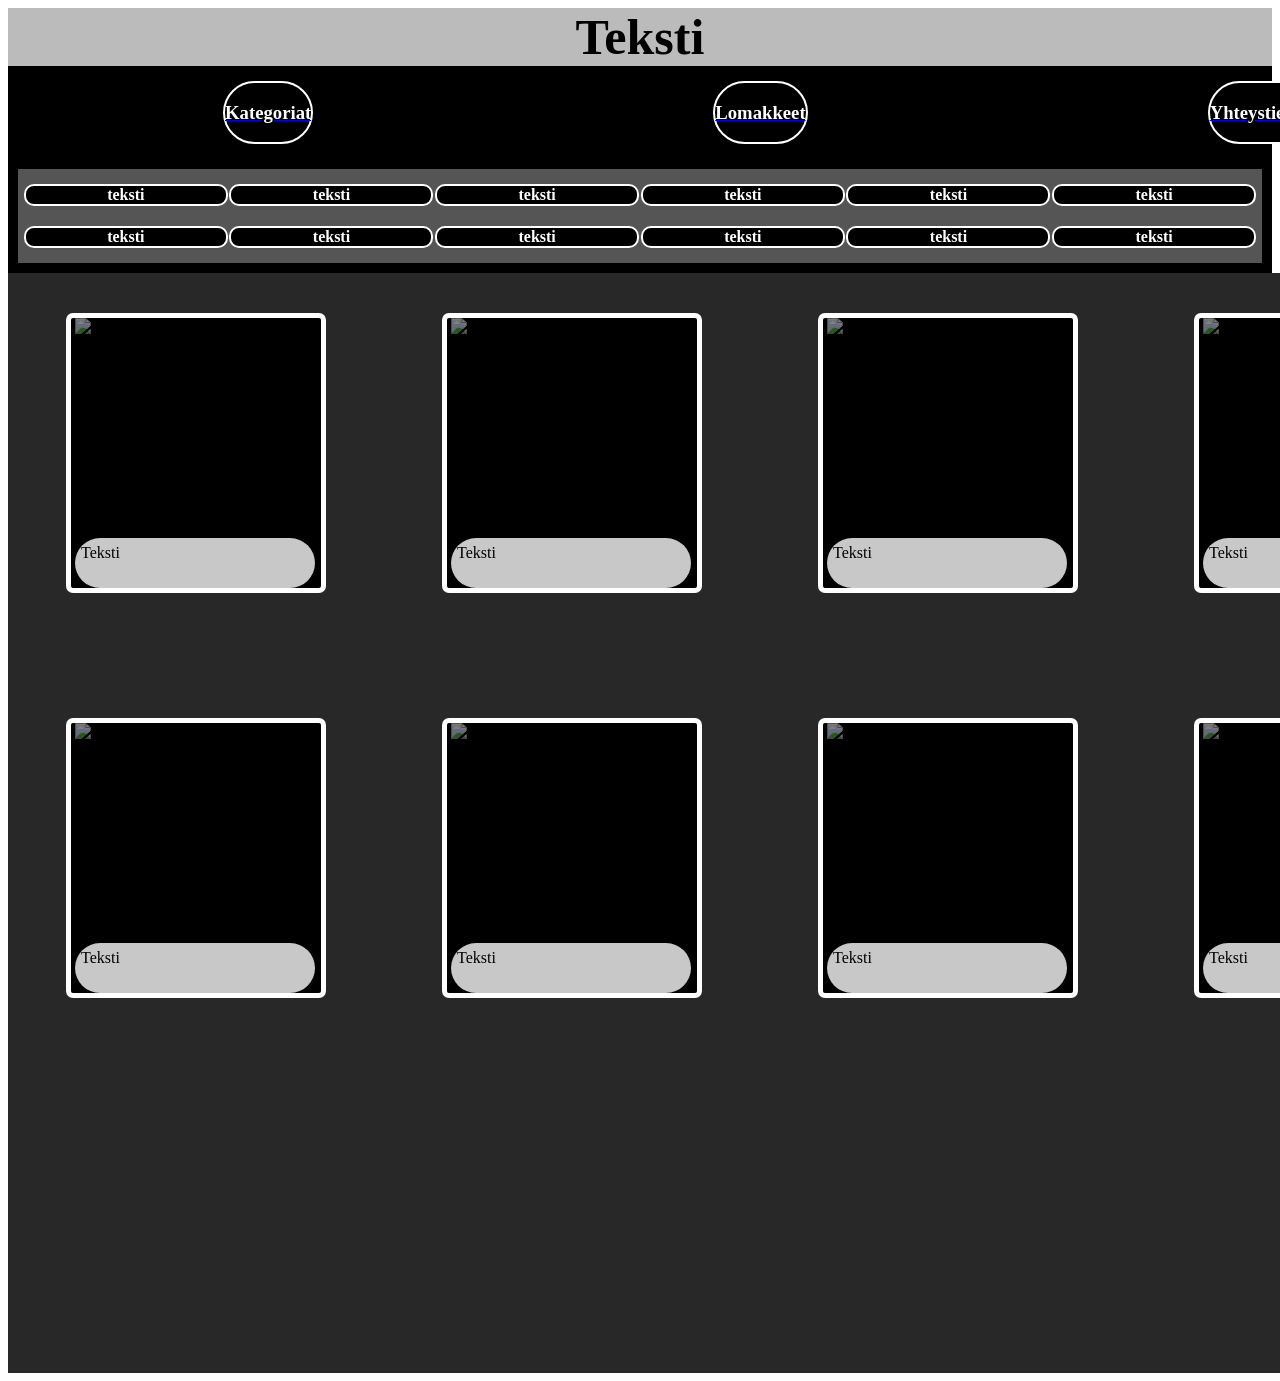
==== harjoitus2/harjoitus2.html @ 59836aa8 "Add files via upload" ====
<!DOCTYPE html>
<html lang="en">
<head>
    <meta charset="UTF-8">
    <meta name="viewport" content="width=device-width, initial-scale=1.0">
    <title>Document</title>
    <link rel="stylesheet" href="style2.css">
</head>
<body>
    <header>
        <h1>Teksti</h1>    
    </header>
    <main>
        <div class="container">
            <a href="#"><div class="valikko">
              <h3>Kategoriat</h3>
            </div></a>
            <a href="#"><div class="valikko">
              <h3>Lomakkeet</h3>
            </div></a>
            <a href="#"><div class="valikko">
              <h3>Yhteystiedot</h3>
            </div></a>
        </div>
        <div class="sivusto">
          <div><h4>teksti</h4></div>
          <div><h4>teksti</h4></div>
          <div><h4>teksti</h4></div>
          <div><h4>teksti</h4></div>
          <div><h4>teksti</h4></div>
          <div><h4>teksti</h4></div>
          <div><h4>teksti</h4></div>
          <div><h4>teksti</h4></div>
          <div><h4>teksti</h4></div>
          <div><h4>teksti</h4></div>
          <div><h4>teksti</h4></div>
          <div><h4>teksti</h4></div>
        </div>
          <div class="box">
            <div class="box1">
              <div class="box3">
                <a href="tuote1.html"><img src="https://th.bing.com/th/id/OIP.sVzLbSEBRapDJQdPud3T0gHaDt?w=322&h=175&c=7&r=0&o=7&pid=1.7&rm=3" alt="OIP"></a>
              </div>
              <p>Teksti</p>
            </div>
            <div class="box1">
              <div class="box3">
                <a href="tuote1.html"><img src="https://th.bing.com/th/id/OIP.sVzLbSEBRapDJQdPud3T0gHaDt?w=322&h=175&c=7&r=0&o=7&pid=1.7&rm=3" alt="OIP"></a>
              </div>
              <p>Teksti</p>
            </div>
            <div class="box1">
              <div class="box3">
                <a href="tuote1.html"><img src="https://th.bing.com/th/id/OIP.sVzLbSEBRapDJQdPud3T0gHaDt?w=322&h=175&c=7&r=0&o=7&pid=1.7&rm=3" alt="OIP"></a>
              </div>
              <p>Teksti</p>
            </div>
            <div class="box1">
              <div class="box3">
                <a href="tuote1.html"><img src="https://th.bing.com/th/id/OIP.sVzLbSEBRapDJQdPud3T0gHaDt?w=322&h=175&c=7&r=0&o=7&pid=1.7&rm=3" alt="OIP"></a>
              </div>
              <p>Teksti</p>
            </div>
            <div class="box1">
              <div class="box3">
                <a href="tuote1.html"><img src="https://th.bing.com/th/id/OIP.sVzLbSEBRapDJQdPud3T0gHaDt?w=322&h=175&c=7&r=0&o=7&pid=1.7&rm=3" alt="OIP"></a>
              </div>
              <p>Teksti</p>
            </div>
            <div class="box2">
              <div class="box3">
                <a href="tuote1.html"><img src="https://th.bing.com/th/id/OIP.sVzLbSEBRapDJQdPud3T0gHaDt?w=322&h=175&c=7&r=0&o=7&pid=1.7&rm=3" alt="OIP"></a>
              </div>
              <p>Teksti</p>
            </div>
            <div class="box2">
              <div class="box3">
                <a href="tuote1.html"><img src="https://th.bing.com/th/id/OIP.sVzLbSEBRapDJQdPud3T0gHaDt?w=322&h=175&c=7&r=0&o=7&pid=1.7&rm=3" alt="OIP"></a>
              </div>
              <p>Teksti</p>
            </div>
            <div class="box2">
              <div class="box3">
                <a href="tuote1.html"><img src="https://th.bing.com/th/id/OIP.sVzLbSEBRapDJQdPud3T0gHaDt?w=322&h=175&c=7&r=0&o=7&pid=1.7&rm=3" alt="OIP"></a>
              </div>
              <p>Teksti</p>
            </div>
            <div class="box2">
              <div class="box3">
                <a href="tuote1.html"><img src="https://th.bing.com/th/id/OIP.sVzLbSEBRapDJQdPud3T0gHaDt?w=322&h=175&c=7&r=0&o=7&pid=1.7&rm=3" alt="OIP"></a>
              </div>
              <p>Teksti</p>
            </div>
            <div class="box2">
              <div class="box3">
                <a href="tuote1.html"><img src="https://th.bing.com/th/id/OIP.sVzLbSEBRapDJQdPud3T0gHaDt?w=322&h=175&c=7&r=0&o=7&pid=1.7&rm=3" alt="OIP"></a>
              </div>
              <p>Teksti</p>
            </div>
          </div> 
    </main>
    <footer>
    </footer>
</body>
</html>
---- harjoitus2/style2.css ----
header {
    text-align: center;
    background-color: rgb(187, 187, 187);
    margin-left: auto;
    margin-right: auto;
}
h1 {
    margin: 0;
    font-size: 50px;
}
.valikko {
    background-color: black;
    color: white;
    text-align: center;
    margin-left: 200px;
    margin-right: 200px;
    border-radius: 100px;
    border-style: solid;
    border-width: 2px;
    border-color: white;
}
.valikko:hover {
    background-color: rgb(40, 40, 40);
}
.container {
    margin-left: auto;
    margin-right: auto;
    background-color: black;
    padding: 15px;
    display: grid;
    grid-template-columns: repeat(3, 1fr);
}
.sivusto {
    background-color: rgba(85, 85, 85);
    margin-left: auto;
    margin-right: auto;
    display: grid;
    grid-template-columns: repeat(6, 1fr);
    text-align: center;
    border-style: solid;
    border-width: 10px;
    border-color: black;
    padding: 5px;
    color: white;
}
.sivusto h4 {
    background-color: rgb(0, 0, 0);
    border-radius: 10px;
    border-width: 2px;
    border-style: solid;
    border-color: white;
    max-width: 200px;
    margin-top: 10px;
    margin-bottom: 10px;
    margin-left: auto;
    margin-right: auto;
}
.sivusto h4:hover {
    background-color: rgb(40, 40, 40);
    transform: scale(1.1,1.1);
}
.sivusto h4:active {
    transform: scale(1,1);
}
.box {
    margin-left: auto;
    margin-right: auto;
    display: grid;
    grid-template-columns: repeat(5, 1fr);
    width: 1880px;
    height: 1100px;
    background-color: rgb(40, 40, 40);
}
.box1 {
    height: 270px;
    width: 250px;
    background-color: black;
    margin-top: 40px;
    margin-left: auto;
    margin-right: auto;
    border-radius: 7px;
    border-style: solid;
    border-width: 5px;
    border-color: white;
}
.box1:hover {
    border-color: grey;
    transform: scale(1.05,1.05);
}
.box1:active {
    transform: scale(1,1);
}
.box2:hover {
    border-color: grey;
    transform: scale(1.05,1.05);
}
.box2:active {
    transform: scale(1,1);
}
.box2 {
    height: 270px;
    width: 250px;
    background-color: black;
    margin-top: -250px;
    margin-left: auto;
    margin-right: auto;
    border-radius: 7px;
    border-style: solid;
    border-width: 5px;
    border-color: white;
}
.box3 a {
    color: black;
    text-align: start;
    margin-left: 10px;
    margin-top: 230px;
    font-size: 20px;
    text-decoration: none;
}
.box3 {
    width: 240px;
    height: 50px;
    background-color: rgb(200, 200, 200);
    border-radius: 40px;
    transform: translate(4px,220px);
}
p {
    color: black;
    transform: translate(10px,160px);
}
img {
    width: 247px;
    height: 220px;
    transform: translate(-10px,-220px);
    opacity: 0.5;
}
img:hover {
    opacity: 1;
}
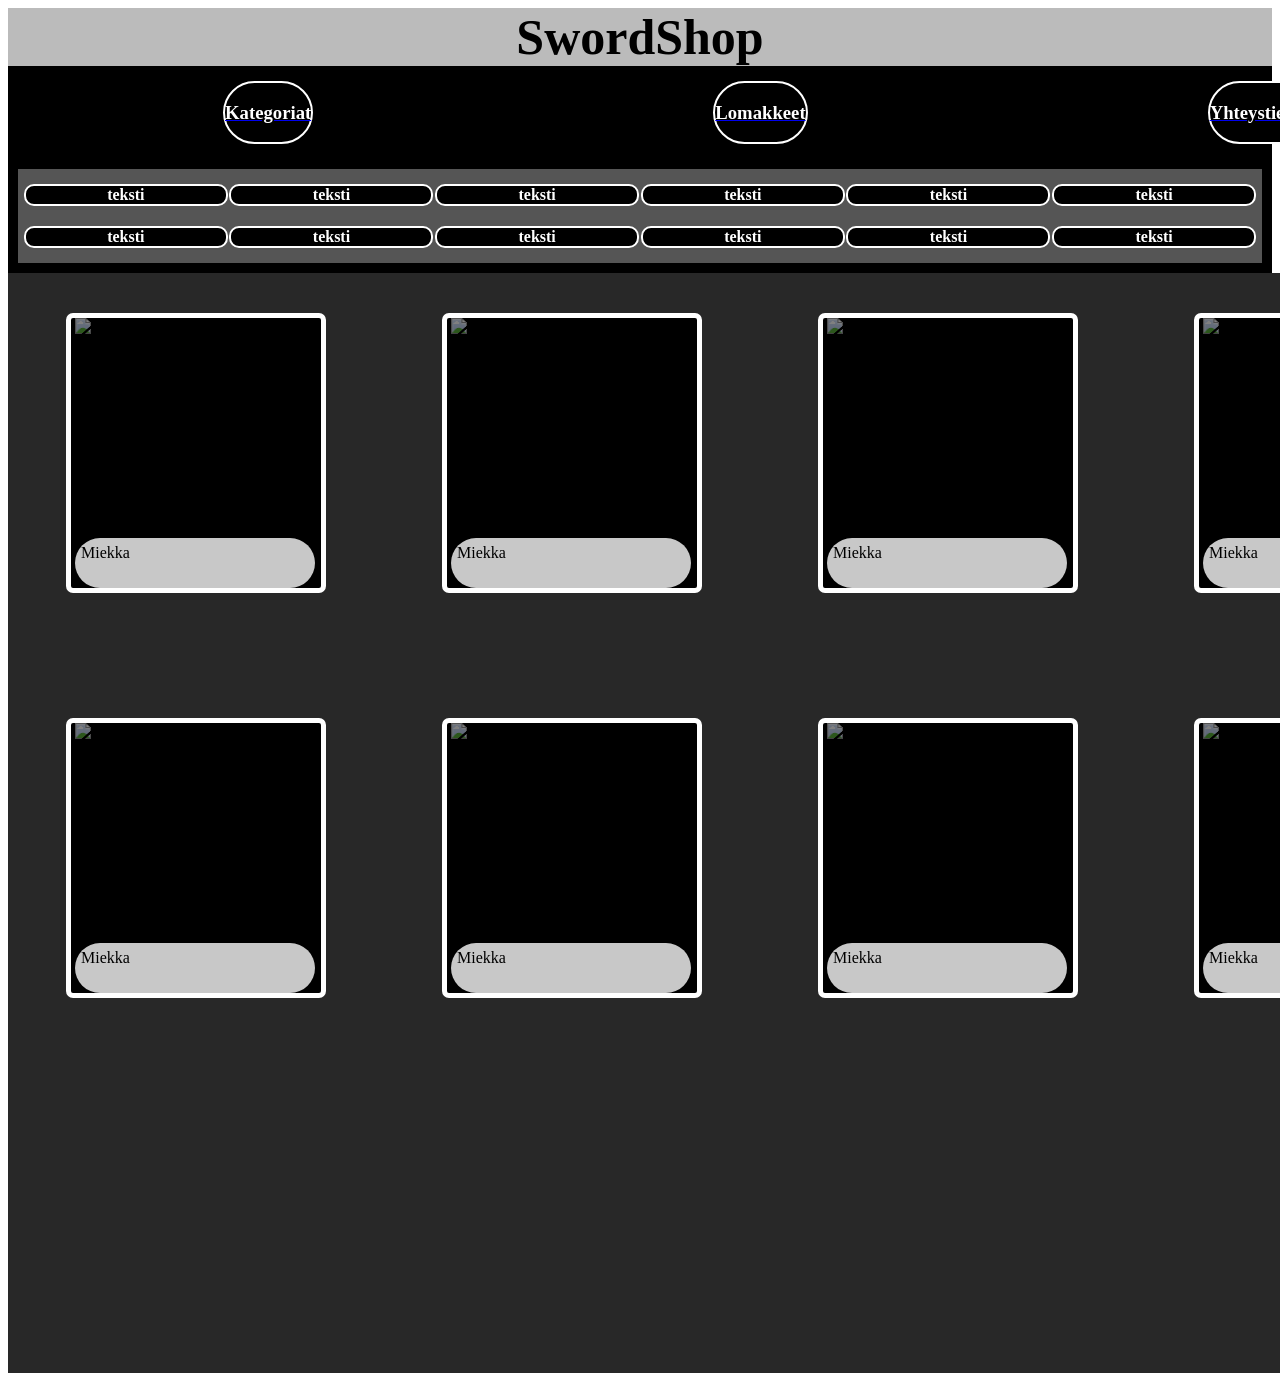
==== commit 47f11352: "harjoitus" ====
--- a/harjoitus2/harjoitus2.html
+++ b/harjoitus2/harjoitus2.html
@@ -8,7 +8,7 @@
 </head>
 <body>
     <header>
-        <h1>Teksti</h1>    
+        <h1>SwordShop</h1>    
     </header>
     <main>
         <div class="container">
@@ -41,61 +41,61 @@
               <div class="box3">
                 <a href="tuote1.html"><img src="https://th.bing.com/th/id/OIP.sVzLbSEBRapDJQdPud3T0gHaDt?w=322&h=175&c=7&r=0&o=7&pid=1.7&rm=3" alt="OIP"></a>
               </div>
-              <p>Teksti</p>
+              <p>Miekka</p>
             </div>
             <div class="box1">
               <div class="box3">
                 <a href="tuote1.html"><img src="https://th.bing.com/th/id/OIP.sVzLbSEBRapDJQdPud3T0gHaDt?w=322&h=175&c=7&r=0&o=7&pid=1.7&rm=3" alt="OIP"></a>
               </div>
-              <p>Teksti</p>
+              <p>Miekka</p>
             </div>
             <div class="box1">
               <div class="box3">
                 <a href="tuote1.html"><img src="https://th.bing.com/th/id/OIP.sVzLbSEBRapDJQdPud3T0gHaDt?w=322&h=175&c=7&r=0&o=7&pid=1.7&rm=3" alt="OIP"></a>
               </div>
-              <p>Teksti</p>
+              <p>Miekka</p>
             </div>
             <div class="box1">
               <div class="box3">
                 <a href="tuote1.html"><img src="https://th.bing.com/th/id/OIP.sVzLbSEBRapDJQdPud3T0gHaDt?w=322&h=175&c=7&r=0&o=7&pid=1.7&rm=3" alt="OIP"></a>
               </div>
-              <p>Teksti</p>
+              <p>Miekka</p>
             </div>
             <div class="box1">
               <div class="box3">
                 <a href="tuote1.html"><img src="https://th.bing.com/th/id/OIP.sVzLbSEBRapDJQdPud3T0gHaDt?w=322&h=175&c=7&r=0&o=7&pid=1.7&rm=3" alt="OIP"></a>
               </div>
-              <p>Teksti</p>
+              <p>Miekka</p>
             </div>
             <div class="box2">
               <div class="box3">
                 <a href="tuote1.html"><img src="https://th.bing.com/th/id/OIP.sVzLbSEBRapDJQdPud3T0gHaDt?w=322&h=175&c=7&r=0&o=7&pid=1.7&rm=3" alt="OIP"></a>
               </div>
-              <p>Teksti</p>
+              <p>Miekka</p>
             </div>
             <div class="box2">
               <div class="box3">
                 <a href="tuote1.html"><img src="https://th.bing.com/th/id/OIP.sVzLbSEBRapDJQdPud3T0gHaDt?w=322&h=175&c=7&r=0&o=7&pid=1.7&rm=3" alt="OIP"></a>
               </div>
-              <p>Teksti</p>
+              <p>Miekka</p>
             </div>
             <div class="box2">
               <div class="box3">
                 <a href="tuote1.html"><img src="https://th.bing.com/th/id/OIP.sVzLbSEBRapDJQdPud3T0gHaDt?w=322&h=175&c=7&r=0&o=7&pid=1.7&rm=3" alt="OIP"></a>
               </div>
-              <p>Teksti</p>
+              <p>Miekka</p>
             </div>
             <div class="box2">
               <div class="box3">
                 <a href="tuote1.html"><img src="https://th.bing.com/th/id/OIP.sVzLbSEBRapDJQdPud3T0gHaDt?w=322&h=175&c=7&r=0&o=7&pid=1.7&rm=3" alt="OIP"></a>
               </div>
-              <p>Teksti</p>
+              <p>Miekka</p>
             </div>
             <div class="box2">
               <div class="box3">
                 <a href="tuote1.html"><img src="https://th.bing.com/th/id/OIP.sVzLbSEBRapDJQdPud3T0gHaDt?w=322&h=175&c=7&r=0&o=7&pid=1.7&rm=3" alt="OIP"></a>
               </div>
-              <p>Teksti</p>
+              <p>Miekka</p>
             </div>
           </div> 
     </main>
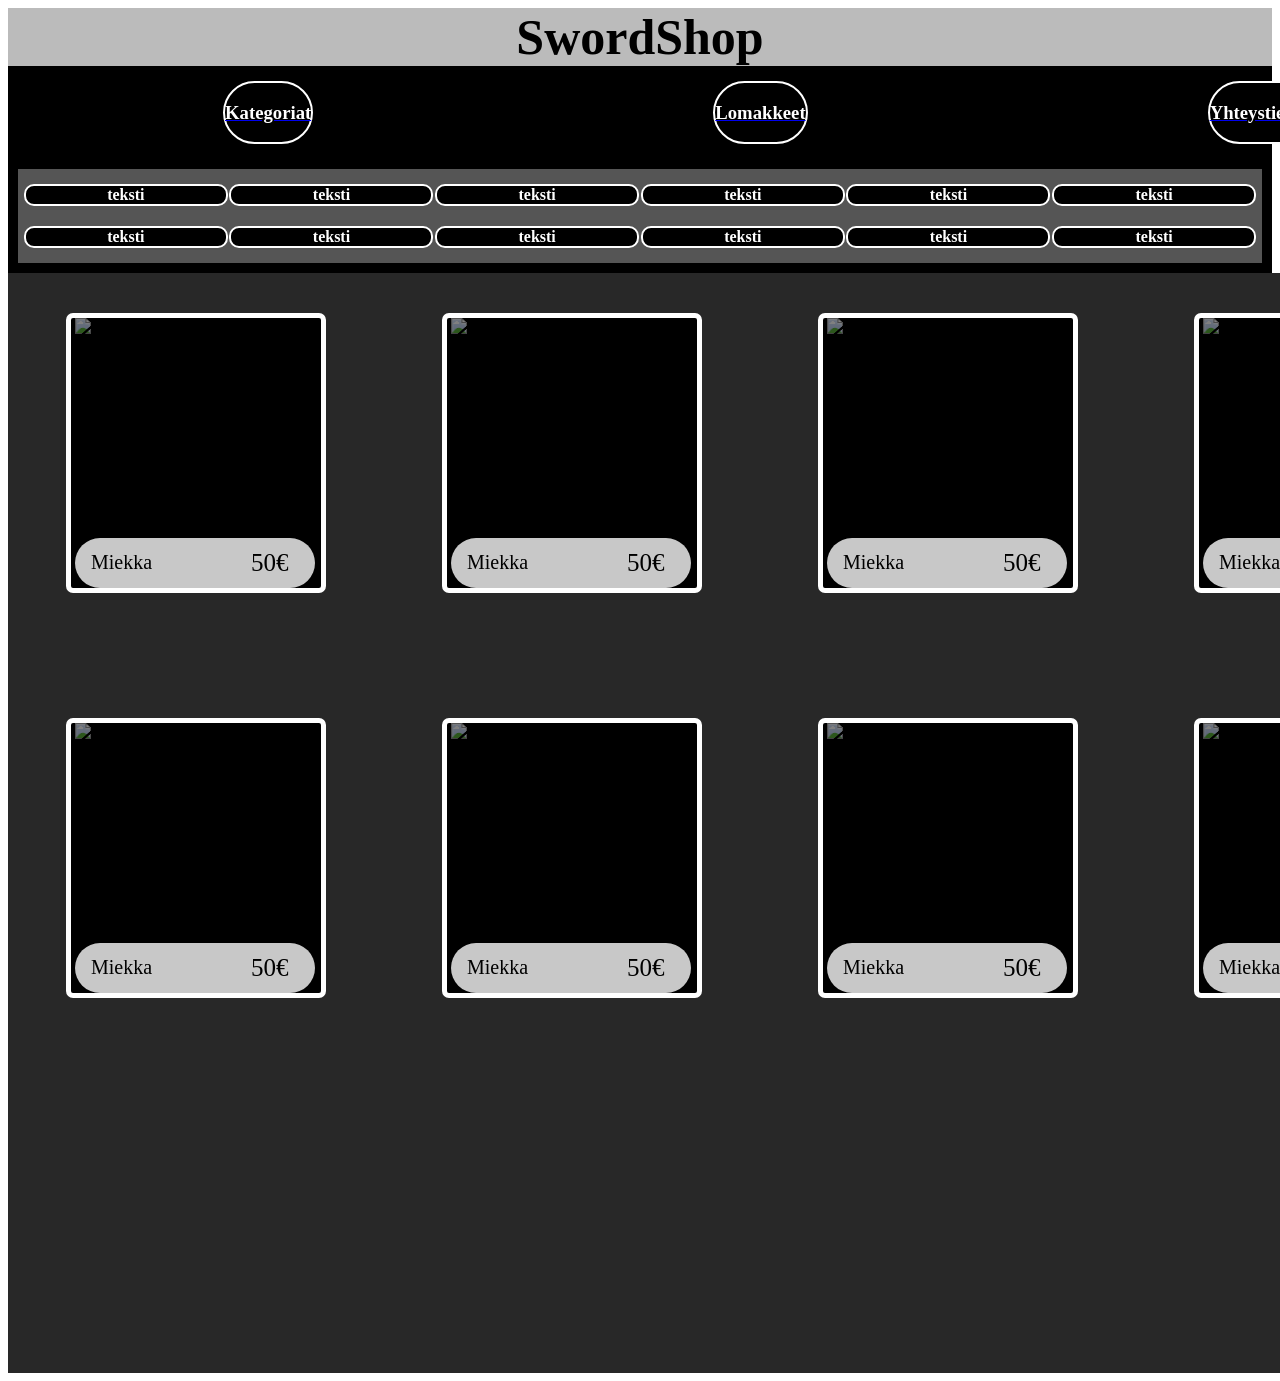
==== commit c722215c: "harjoitus" ====
--- a/harjoitus2/harjoitus2.html
+++ b/harjoitus2/harjoitus2.html
@@ -42,60 +42,70 @@
                 <a href="tuote1.html"><img src="https://th.bing.com/th/id/OIP.sVzLbSEBRapDJQdPud3T0gHaDt?w=322&h=175&c=7&r=0&o=7&pid=1.7&rm=3" alt="OIP"></a>
               </div>
               <p>Miekka</p>
+              <p class="hinta">50€</p>
             </div>
             <div class="box1">
               <div class="box3">
                 <a href="tuote1.html"><img src="https://th.bing.com/th/id/OIP.sVzLbSEBRapDJQdPud3T0gHaDt?w=322&h=175&c=7&r=0&o=7&pid=1.7&rm=3" alt="OIP"></a>
               </div>
               <p>Miekka</p>
+              <p class="hinta">50€</p>
             </div>
             <div class="box1">
               <div class="box3">
                 <a href="tuote1.html"><img src="https://th.bing.com/th/id/OIP.sVzLbSEBRapDJQdPud3T0gHaDt?w=322&h=175&c=7&r=0&o=7&pid=1.7&rm=3" alt="OIP"></a>
               </div>
               <p>Miekka</p>
+              <p class="hinta">50€</p>
             </div>
             <div class="box1">
               <div class="box3">
                 <a href="tuote1.html"><img src="https://th.bing.com/th/id/OIP.sVzLbSEBRapDJQdPud3T0gHaDt?w=322&h=175&c=7&r=0&o=7&pid=1.7&rm=3" alt="OIP"></a>
               </div>
               <p>Miekka</p>
+              <p class="hinta">50€</p>
             </div>
             <div class="box1">
               <div class="box3">
                 <a href="tuote1.html"><img src="https://th.bing.com/th/id/OIP.sVzLbSEBRapDJQdPud3T0gHaDt?w=322&h=175&c=7&r=0&o=7&pid=1.7&rm=3" alt="OIP"></a>
               </div>
               <p>Miekka</p>
+              <p class="hinta">50€</p>
             </div>
             <div class="box2">
               <div class="box3">
                 <a href="tuote1.html"><img src="https://th.bing.com/th/id/OIP.sVzLbSEBRapDJQdPud3T0gHaDt?w=322&h=175&c=7&r=0&o=7&pid=1.7&rm=3" alt="OIP"></a>
               </div>
               <p>Miekka</p>
+              <p class="hinta">50€</p>
             </div>
             <div class="box2">
               <div class="box3">
                 <a href="tuote1.html"><img src="https://th.bing.com/th/id/OIP.sVzLbSEBRapDJQdPud3T0gHaDt?w=322&h=175&c=7&r=0&o=7&pid=1.7&rm=3" alt="OIP"></a>
               </div>
               <p>Miekka</p>
+              <p class="hinta">50€</p>
             </div>
             <div class="box2">
               <div class="box3">
                 <a href="tuote1.html"><img src="https://th.bing.com/th/id/OIP.sVzLbSEBRapDJQdPud3T0gHaDt?w=322&h=175&c=7&r=0&o=7&pid=1.7&rm=3" alt="OIP"></a>
               </div>
               <p>Miekka</p>
+              <p class="hinta">50€</p>
             </div>
             <div class="box2">
               <div class="box3">
                 <a href="tuote1.html"><img src="https://th.bing.com/th/id/OIP.sVzLbSEBRapDJQdPud3T0gHaDt?w=322&h=175&c=7&r=0&o=7&pid=1.7&rm=3" alt="OIP"></a>
               </div>
               <p>Miekka</p>
+              <p class="hinta">50€</p>
             </div>
             <div class="box2">
               <div class="box3">
                 <a href="tuote1.html"><img src="https://th.bing.com/th/id/OIP.sVzLbSEBRapDJQdPud3T0gHaDt?w=322&h=175&c=7&r=0&o=7&pid=1.7&rm=3" alt="OIP"></a>
               </div>
               <p>Miekka</p>
+              <p class="hinta">50€</p>
             </div>
           </div> 
     </main>
--- a/harjoitus2/style2.css
+++ b/harjoitus2/style2.css
@@ -126,7 +126,13 @@
 }
 p {
     color: black;
-    transform: translate(10px,160px);
+    transform: translate(20px,163px);
+    font-size: 20px;
+}
+.hinta {
+    margin-top: -45px;
+    margin-left: 160px;
+    font-size: 25px;
 }
 img {
     width: 247px;
